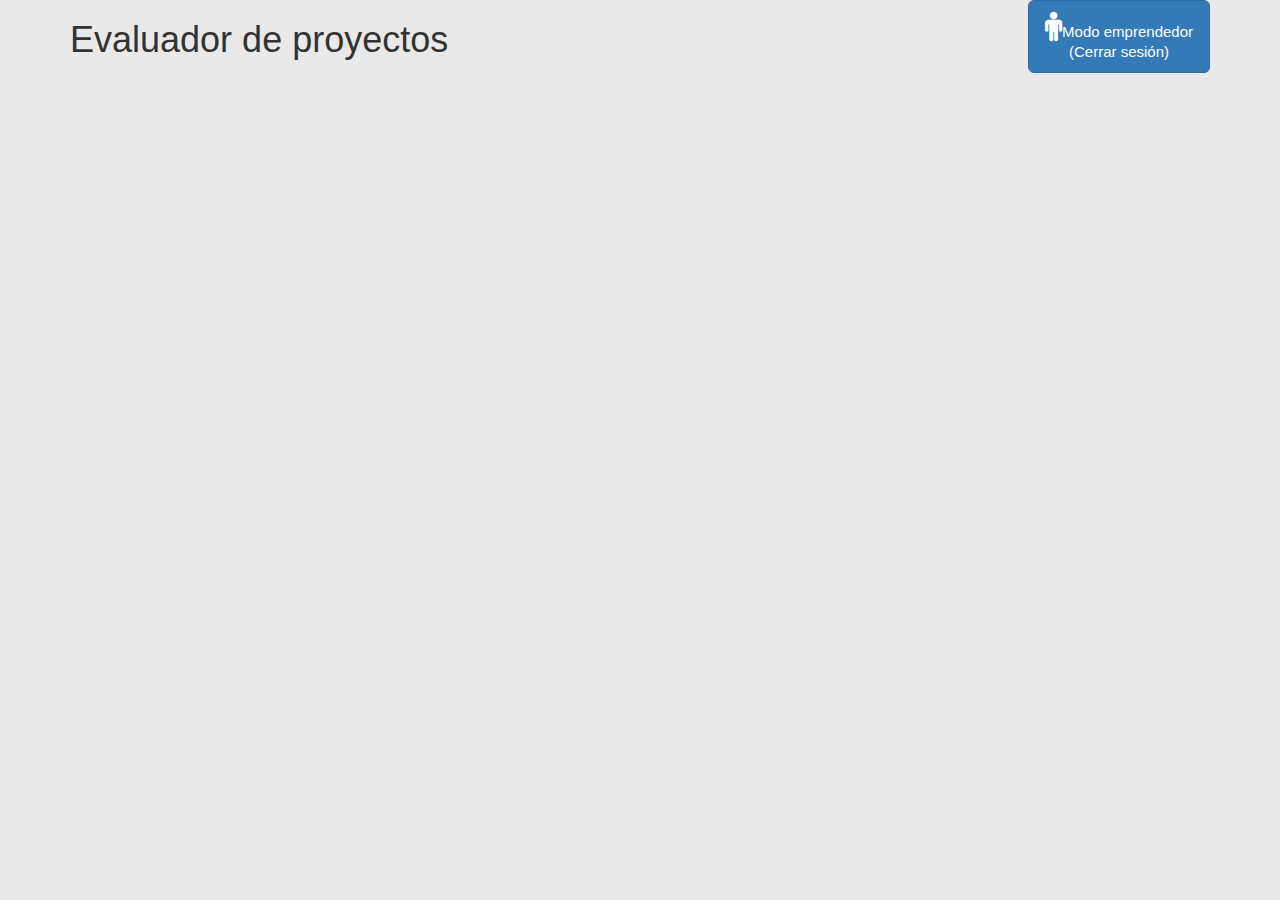
==== index.html @ 3392df0e "Merge branch 'master' of https://github.com/kevingamboa17/root_hackaton2016" ====
<!DOCTYPE html>
<html lang="en">
<head>
    <meta charset="UTF-8">
    <meta http-equiv="X-UA-Compatible" content="IE=edge">
    <meta name="viewport" content="width=device-width, initial-scale=1">
    <title>Evaluador</title>

    <!-- Bootstrap -->
    <link href="css/bootstrap.min.css" rel="stylesheet">
    <script src="https://oss.maxcdn.com/libs/html5shiv/3.7.0/html5shiv.js"></script>
    <script src="https://oss.maxcdn.com/libs/respond.js/1.4.2/respond.min.js"></script>

    <!-- Awesome -->
    <link rel="stylesheet" href="css/font-awesome.min.css">

    <!--This project -->
    <link rel="stylesheet" href="css/style.css">
</head>
<body style="background-color: #E9E9E9">

    <div class="container">

        <!--Cabecera de la pagina-->
        <div class="row style-header">

            <div class="col-md-6">
                <h1>Evaluador de proyectos</h1>
            </div>

            <div class="col-md-6">
                <a class="btn btn-primary btn-lg style-background-secundary" href="#" role="button" style="float: right;
                    font-size: 15px">
                    <i class="fa fa-male fa-2x" aria-hidden="true"></i>Modo emprendedor <br> (Cerrar sesión)
                </a>

            </div>

        </div>
        <!--Fin de cabecera de la pagina-->

        
    </div>



    <!-- jQuery (necessary for Bootstrap's JavaScript plugins) -->
    <script src="js/jquery.js"></script>

    <!-- Include all compiled plugins (below), or include individual files as needed -->
    <script src="js/bootstrap.min.js"></script>
</body>
</html>
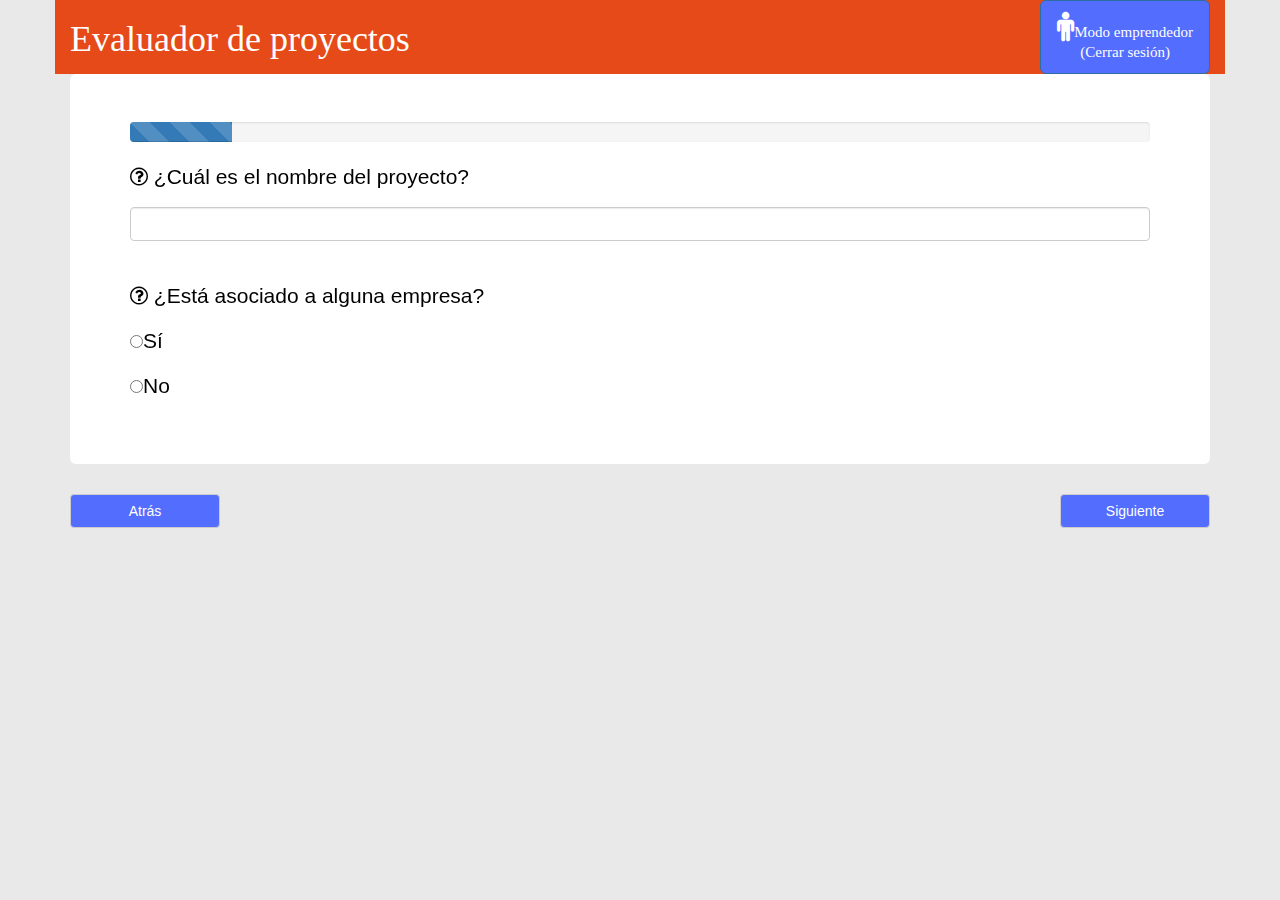
==== commit 37e0de45: "questions step one" ====
--- a/index.html
+++ b/index.html
@@ -39,6 +39,104 @@
         </div>
         <!--Fin de cabecera de la pagina-->
 
+        <!--Slider de preguntas-->
+        <div class="row">
+            <div class="col-md-12">
+                <!--Inicio jumbotron-->
+                <div class="jumbotron style-background-white">
+                    <div id="myCarousel" class="carousel slide">
+                        <!-- Carousel items -->
+                        <div class="carousel-inner">
+
+                            <!--Primer item del carousel-->
+                            <div class="active item">
+                                <!--Barra de progreso-->
+                                <div class="progress">
+                                    <div class="progress-bar progress-bar-striped active" role="progressbar"
+                                         aria-valuenow="45" aria-valuemin="0" aria-valuemax="100" style="width: 10%">
+                                        <span class="sr-only">10% Complete</span>
+                                    </div>
+                                </div>
+                                <!--Pregunta 1-->
+                                <div>
+                                    <p class="style-questions">
+                                        <i class="fa fa-question-circle-o" aria-hidden="true"></i>
+                                        ¿Cuál es el nombre del proyecto?
+                                    </p>
+                                </div>
+
+                                <div>
+                                    <input type="text" class="form-control">
+                                </div>
+
+                                <!--Pregunta 2-->
+                                <div style="margin-top: 40px">
+                                    <p class="style-questions">
+                                        <i class="fa fa-question-circle-o" aria-hidden="true"></i>
+                                        ¿Está asociado a alguna empresa?
+                                    </p>
+                                </div>
+
+                                <div>
+                                    <p><input type="radio">Sí</p>
+                                </div>
+
+                                <div>
+                                    <p><input type="radio">No</p>
+                                </div>
+                            </div>
+
+
+                            <!--Segundo item del carousel-->
+                            <div class="item">
+                                <!--Barra de progreso-->
+                                <div class="progress">
+                                    <div class="progress-bar progress-bar-striped active" role="progressbar"
+                                         aria-valuenow="45" aria-valuemin="0" aria-valuemax="100" style="width: 20%">
+                                        <span class="sr-only">20% Complete</span>
+                                    </div>
+                                </div>
+                                <!--Pregunta 3-->
+                                <div>
+                                    <p class="style-questions">
+                                        <i class="fa fa-question-circle-o" aria-hidden="true"></i>
+                                        ¿A qué segmento de la sociedad está dirigido?
+                                    </p>
+                                </div>
+
+                                <div>
+                                    <input type="text" class="form-control">
+                                </div>
+
+                                <!--Pregunta 4-->
+                                <div style="margin-top: 40px">
+                                    <p class="style-questions">
+                                        <i class="fa fa-question-circle-o" aria-hidden="true"></i>
+                                        ¿Está asociado a alguna empresa?
+                                    </p>
+                                </div>
+
+                                <div>
+                                    <p><input type="radio">Sí</p>
+                                </div>
+
+                                <div>
+                                    <p><input type="radio">No</p>
+                                </div>
+                            </div>
+
+                        </div><!--Fin carouser items-->
+                    </div> <!-- carousel -->
+                </div><!--FIn jumbotron-->
+            </div>
+        </div>
+
+        <div class="row">
+            <div class="col-md-12">
+                <button type="button" href="#myCarousel" class="btn btn-default style-button-prev" data-slide="prev">Atrás</button>
+                <button type="button" href="#myCarousel" class="btn btn-default style-button-next" data-slide="next">Siguiente</button>
+            </div>
+        </div>
         
     </div>
 
--- a/css/style.css
+++ b/css/style.css
@@ -0,0 +1,53 @@
+body{
+    color: #000000;}
+
+.style-primary-color{
+    color: #E64A19;
+
+}
+
+.style-secundary-color{
+    color: #536DFE;
+}
+
+.style-background-black{
+    background: #000000;
+}
+
+.style-background-white{
+    background: #ffffff;
+}
+
+.style-background-primary{
+    background-color: #E64A19;
+}
+
+.style-background-secundary{
+    background-color: #536DFE;;
+}
+
+.style-header{
+    background-color: #E64A19;
+    color: #ffffff;
+    font-family: "Courier 10 Pitch";
+}
+
+.style-questions{
+    color: #000000;
+    font-family: Arial;
+    font-size: 30px;
+}
+
+.style-button-prev{
+    width: 150px;
+    background-color: #536DFE;
+    color: #ffffff;
+    float:left;
+}
+
+.style-button-next{
+    width: 150px;
+    background-color: #536DFE;
+    color: #ffffff;
+    float:right;
+}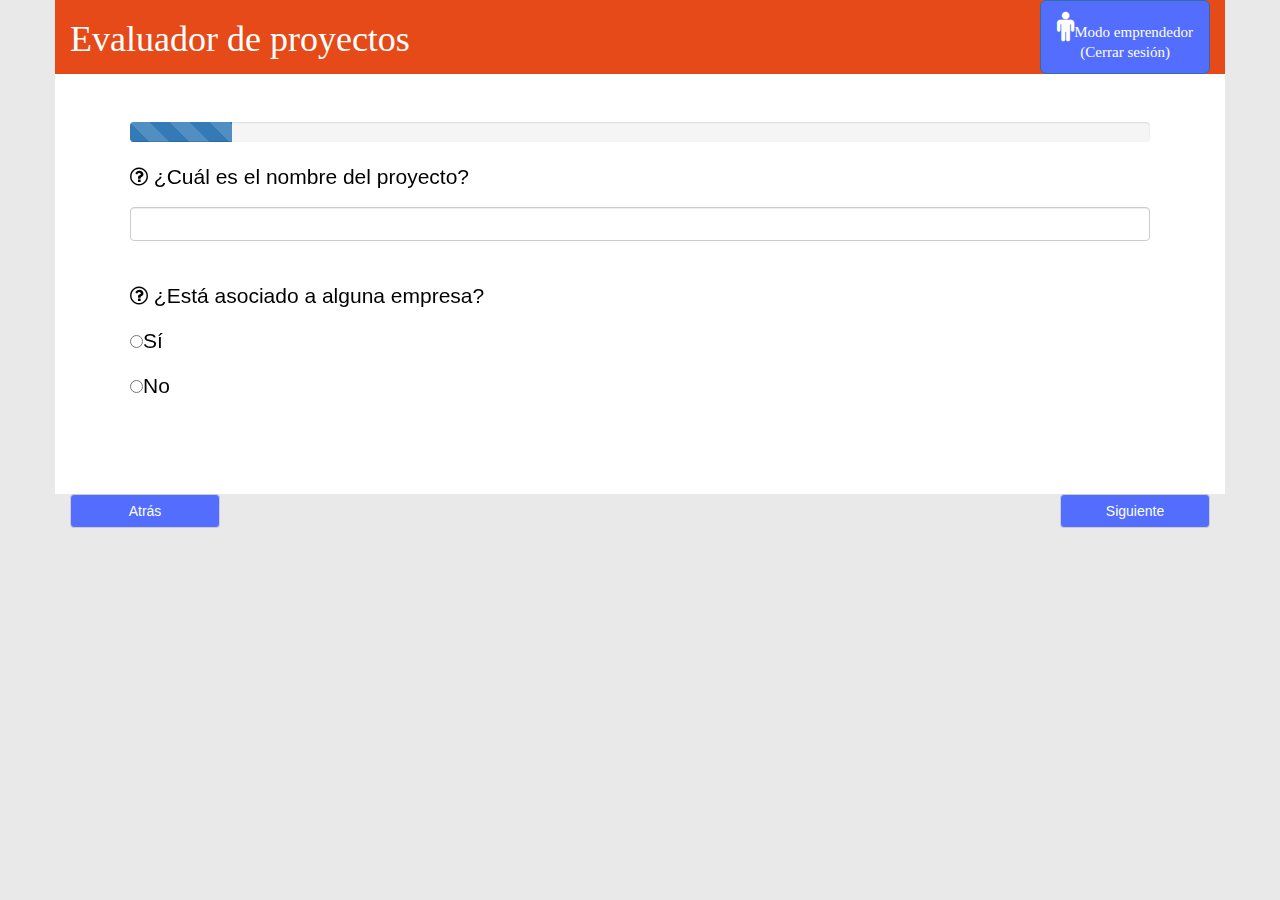
==== commit ebc36804: "new style" ====
--- a/index.html
+++ b/index.html
@@ -40,7 +40,7 @@
         <!--Fin de cabecera de la pagina-->
 
         <!--Slider de preguntas-->
-        <div class="row">
+        <div class="row style-background-white">
             <div class="col-md-12">
                 <!--Inicio jumbotron-->
                 <div class="jumbotron style-background-white">
@@ -50,40 +50,40 @@
 
                             <!--Primer item del carousel-->
                             <div class="active item">
-                                <!--Barra de progreso-->
-                                <div class="progress">
-                                    <div class="progress-bar progress-bar-striped active" role="progressbar"
-                                         aria-valuenow="45" aria-valuemin="0" aria-valuemax="100" style="width: 10%">
-                                        <span class="sr-only">10% Complete</span>
+                                    <!--Barra de progreso-->
+                                    <div class="progress">
+                                        <div class="progress-bar progress-bar-striped active" role="progressbar"
+                                             aria-valuenow="45" aria-valuemin="0" aria-valuemax="100" style="width: 10%">
+                                            <span class="sr-only">10% Complete</span>
+                                        </div>
                                     </div>
-                                </div>
-                                <!--Pregunta 1-->
-                                <div>
-                                    <p class="style-questions">
-                                        <i class="fa fa-question-circle-o" aria-hidden="true"></i>
-                                        ¿Cuál es el nombre del proyecto?
-                                    </p>
-                                </div>
+                                    <!--Pregunta 1-->
+                                    <div>
+                                        <p class="style-questions">
+                                            <i class="fa fa-question-circle-o" aria-hidden="true"></i>
+                                            ¿Cuál es el nombre del proyecto?
+                                        </p>
+                                    </div>
 
-                                <div>
-                                    <input type="text" class="form-control">
-                                </div>
+                                    <div>
+                                        <input type="text" class="form-control">
+                                    </div>
 
-                                <!--Pregunta 2-->
-                                <div style="margin-top: 40px">
-                                    <p class="style-questions">
-                                        <i class="fa fa-question-circle-o" aria-hidden="true"></i>
-                                        ¿Está asociado a alguna empresa?
-                                    </p>
-                                </div>
+                                    <!--Pregunta 2-->
+                                    <div style="margin-top: 40px">
+                                        <p class="style-questions">
+                                            <i class="fa fa-question-circle-o" aria-hidden="true"></i>
+                                            ¿Está asociado a alguna empresa?
+                                        </p>
+                                    </div>
 
-                                <div>
-                                    <p><input type="radio">Sí</p>
-                                </div>
+                                    <div>
+                                        <p><input type="radio">Sí</p>
+                                    </div>
 
-                                <div>
-                                    <p><input type="radio">No</p>
-                                </div>
+                                    <div>
+                                        <p><input type="radio">No</p>
+                                    </div>
                             </div>
 
 
@@ -137,7 +137,7 @@
                 <button type="button" href="#myCarousel" class="btn btn-default style-button-next" data-slide="next">Siguiente</button>
             </div>
         </div>
-        
+
     </div>
 
 
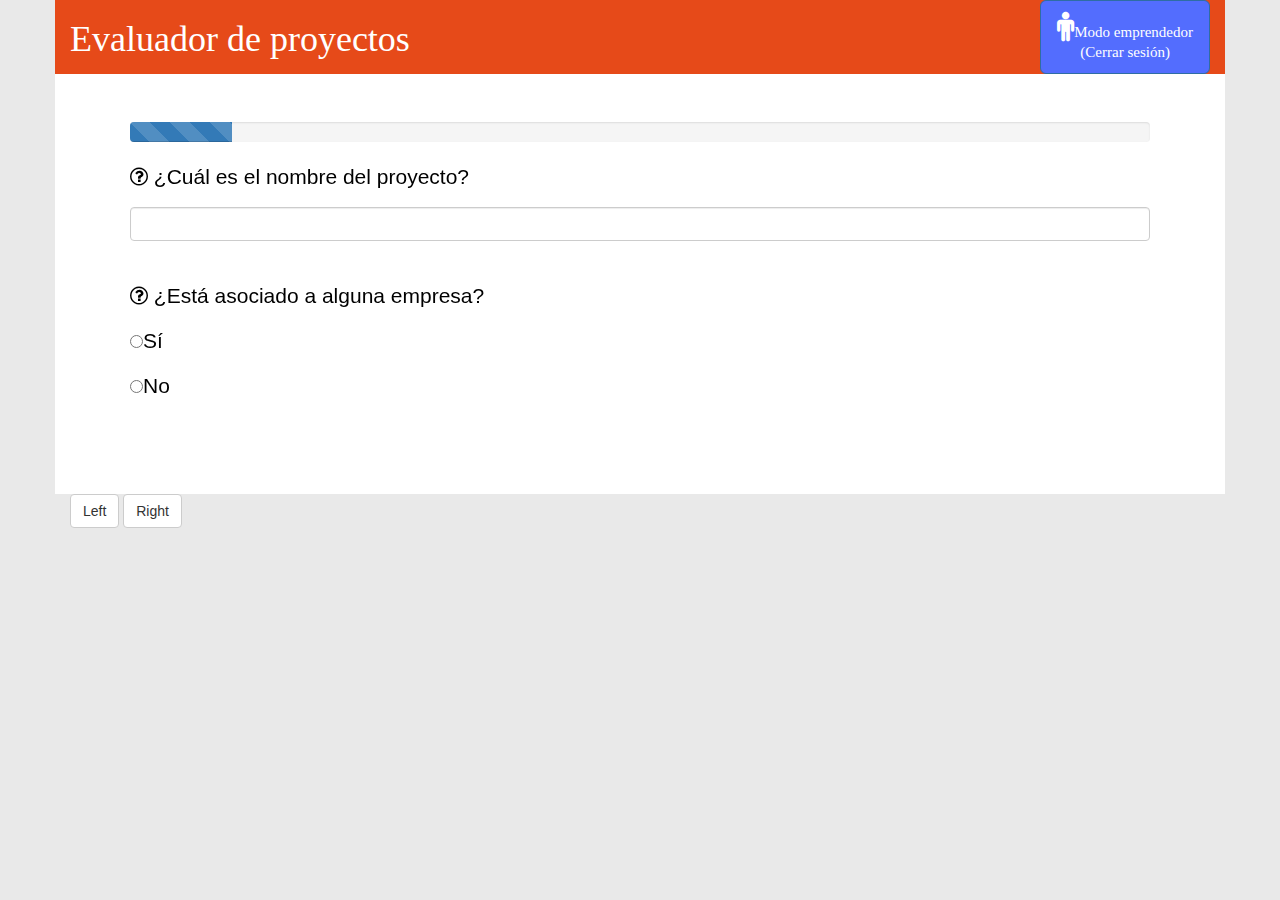
==== commit f0bb295f: "bootstrap problem solved" ====
--- a/index.html
+++ b/index.html
@@ -133,8 +133,8 @@
 
         <div class="row">
             <div class="col-md-12">
-                <button type="button" href="#myCarousel" class="btn btn-default style-button-prev" data-slide="prev">Atrás</button>
-                <button type="button" href="#myCarousel" class="btn btn-default style-button-next" data-slide="next">Siguiente</button>
+                <button type="button" href="#myCarousel" class="btn btn-default" data-slide="prev">Left</button>
+                <button type="button" href="#myCarousel" class="btn btn-default" data-slide="next">Right</button>
             </div>
         </div>
 
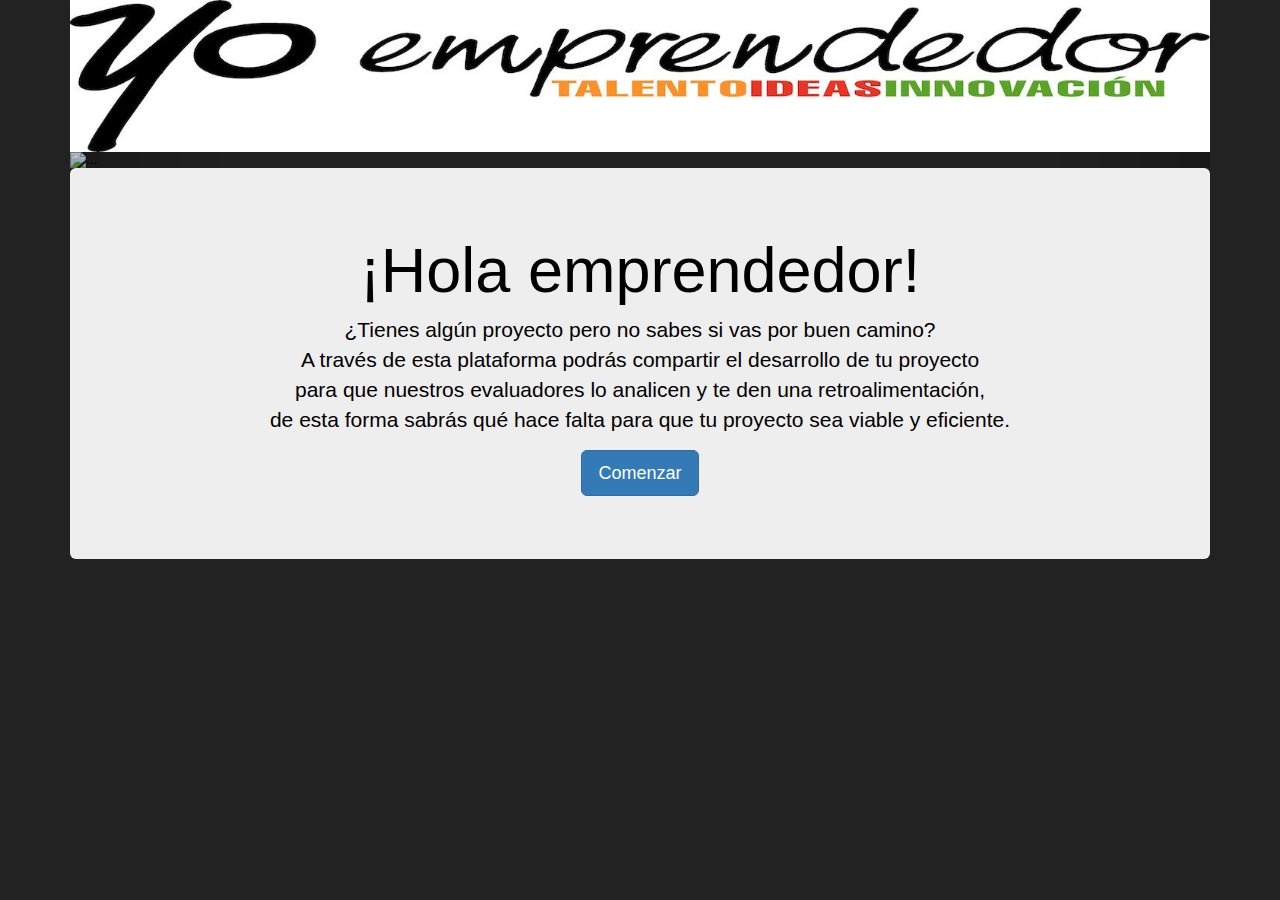
==== commit 3528b1d4: "index style" ====
--- a/index.html
+++ b/index.html
@@ -17,135 +17,75 @@
     <!--This project -->
     <link rel="stylesheet" href="css/style.css">
 </head>
-<body style="background-color: #E9E9E9">
+<body style="background-color: rgba(31, 31, 31, 0.99);">
 
     <div class="container">
+        <!--Header logo-->
+        <div class="row">
+            <div class="col-md-12">
+                <img src="img/logo_yoemprendedor.JPG" class="img-responsive">
+            </div>
+        </div><!--Fin header logo-->
 
-        <!--Cabecera de la pagina-->
-        <div class="row style-header">
+        <div class="row">
+            <div class="col-md-12">
+                <!--Carousel-->
+                <div id="carousel-example-generic" class="carousel slide" data-ride="carousel">
+                    <!-- Indicators -->
+                    <ol class="carousel-indicators">
+                        <li data-target="#carousel-example-generic" data-slide-to="0" class="active"></li>
+                        <li data-target="#carousel-example-generic" data-slide-to="1"></li>
+                        <li data-target="#carousel-example-generic" data-slide-to="2"></li>
+                        <li data-target="#carousel-example-generic" data-slide-to="3"></li>
 
-            <div class="col-md-6">
-                <h1>Evaluador de proyectos</h1>
-            </div>
+                    </ol>
 
-            <div class="col-md-6">
-                <a class="btn btn-primary btn-lg style-background-secundary" href="#" role="button" style="float: right;
-                    font-size: 15px">
-                    <i class="fa fa-male fa-2x" aria-hidden="true"></i>Modo emprendedor <br> (Cerrar sesión)
-                </a>
+                    <!-- Wrapper for slides -->
+                    <div class="carousel-inner" role="listbox">
+                        <div class="item active">
+                            <img src="img/img5.jpg" alt="...">
+                        </div>
+                        <div class="item">
+                            <img src="img/img2.jpg" alt="...">
+                        </div>
+                        <div class="item">
+                            <img src="img/img4.png" alt="...">
+                        </div>
+                        <div class="item">
+                            <img src="img/img1.jpg" alt="...">
+                        </div>
+                    </div>
 
-            </div>
-
-        </div>
-        <!--Fin de cabecera de la pagina-->
-
-        <!--Slider de preguntas-->
-        <div class="row style-background-white">
-            <div class="col-md-12">
-                <!--Inicio jumbotron-->
-                <div class="jumbotron style-background-white">
-                    <div id="myCarousel" class="carousel slide">
-                        <!-- Carousel items -->
-                        <div class="carousel-inner">
-
-                            <!--Primer item del carousel-->
-                            <div class="active item">
-                                    <!--Barra de progreso-->
-                                    <div class="progress">
-                                        <div class="progress-bar progress-bar-striped active" role="progressbar"
-                                             aria-valuenow="45" aria-valuemin="0" aria-valuemax="100" style="width: 10%">
-                                            <span class="sr-only">10% Complete</span>
-                                        </div>
-                                    </div>
-                                    <!--Pregunta 1-->
-                                    <div>
-                                        <p class="style-questions">
-                                            <i class="fa fa-question-circle-o" aria-hidden="true"></i>
-                                            ¿Cuál es el nombre del proyecto?
-                                        </p>
-                                    </div>
-
-                                    <div>
-                                        <input type="text" class="form-control">
-                                    </div>
-
-                                    <!--Pregunta 2-->
-                                    <div style="margin-top: 40px">
-                                        <p class="style-questions">
-                                            <i class="fa fa-question-circle-o" aria-hidden="true"></i>
-                                            ¿Está asociado a alguna empresa?
-                                        </p>
-                                    </div>
-
-                                    <div>
-                                        <p><input type="radio">Sí</p>
-                                    </div>
-
-                                    <div>
-                                        <p><input type="radio">No</p>
-                                    </div>
-                            </div>
-
-
-                            <!--Segundo item del carousel-->
-                            <div class="item">
-                                <!--Barra de progreso-->
-                                <div class="progress">
-                                    <div class="progress-bar progress-bar-striped active" role="progressbar"
-                                         aria-valuenow="45" aria-valuemin="0" aria-valuemax="100" style="width: 20%">
-                                        <span class="sr-only">20% Complete</span>
-                                    </div>
-                                </div>
-                                <!--Pregunta 3-->
-                                <div>
-                                    <p class="style-questions">
-                                        <i class="fa fa-question-circle-o" aria-hidden="true"></i>
-                                        ¿A qué segmento de la sociedad está dirigido?
-                                    </p>
-                                </div>
-
-                                <div>
-                                    <input type="text" class="form-control">
-                                </div>
-
-                                <!--Pregunta 4-->
-                                <div style="margin-top: 40px">
-                                    <p class="style-questions">
-                                        <i class="fa fa-question-circle-o" aria-hidden="true"></i>
-                                        ¿Está asociado a alguna empresa?
-                                    </p>
-                                </div>
-
-                                <div>
-                                    <p><input type="radio">Sí</p>
-                                </div>
-
-                                <div>
-                                    <p><input type="radio">No</p>
-                                </div>
-                            </div>
-
-                        </div><!--Fin carouser items-->
-                    </div> <!-- carousel -->
-                </div><!--FIn jumbotron-->
+                    <!-- Controls -->
+                    <a class="left carousel-control" href="#carousel-example-generic" role="button" data-slide="prev"></a>
+                    <a class="right carousel-control" href="#carousel-example-generic" role="button" data-slide="next"></a>
+                </div>
             </div>
         </div>
 
         <div class="row">
             <div class="col-md-12">
-                <button type="button" href="#myCarousel" class="btn btn-default" data-slide="prev">Left</button>
-                <button type="button" href="#myCarousel" class="btn btn-default" data-slide="next">Right</button>
+                <center>
+                    <div class="jumbotron">
+                        <h1>¡Hola emprendedor!</h1>
+                        <p>¿Tienes algún proyecto pero no sabes si vas por buen camino?<br>
+                            A través de esta plataforma podrás compartir el desarrollo de tu proyecto<br>
+                            para que nuestros evaluadores lo analicen y te den una retroalimentación,<br>
+                            de esta forma sabrás qué hace falta para que tu proyecto sea viable y eficiente.</p>
+
+                        <p><a class="btn btn-primary btn-lg style-button-begin" href="emprendedor.html" role="button">Comenzar</a></p>
+                    </div>
+                </center>
             </div>
         </div>
-
     </div>
 
 
 
-    <!-- jQuery (necessary for Bootstrap's JavaScript plugins) -->
-    <script src="js/jquery.js"></script>
+<!-- jQuery (necessary for Bootstrap's JavaScript plugins) -->
+<script src="js/jquery.js"></script>
 
-    <!-- Include all compiled plugins (below), or include individual files as needed -->
-    <script src="js/bootstrap.min.js"></script>
+<!-- Include all compiled plugins (below), or include individual files as needed -->
+<script src="js/bootstrap.min.js"></script>
 </body>
-</html>
+</html>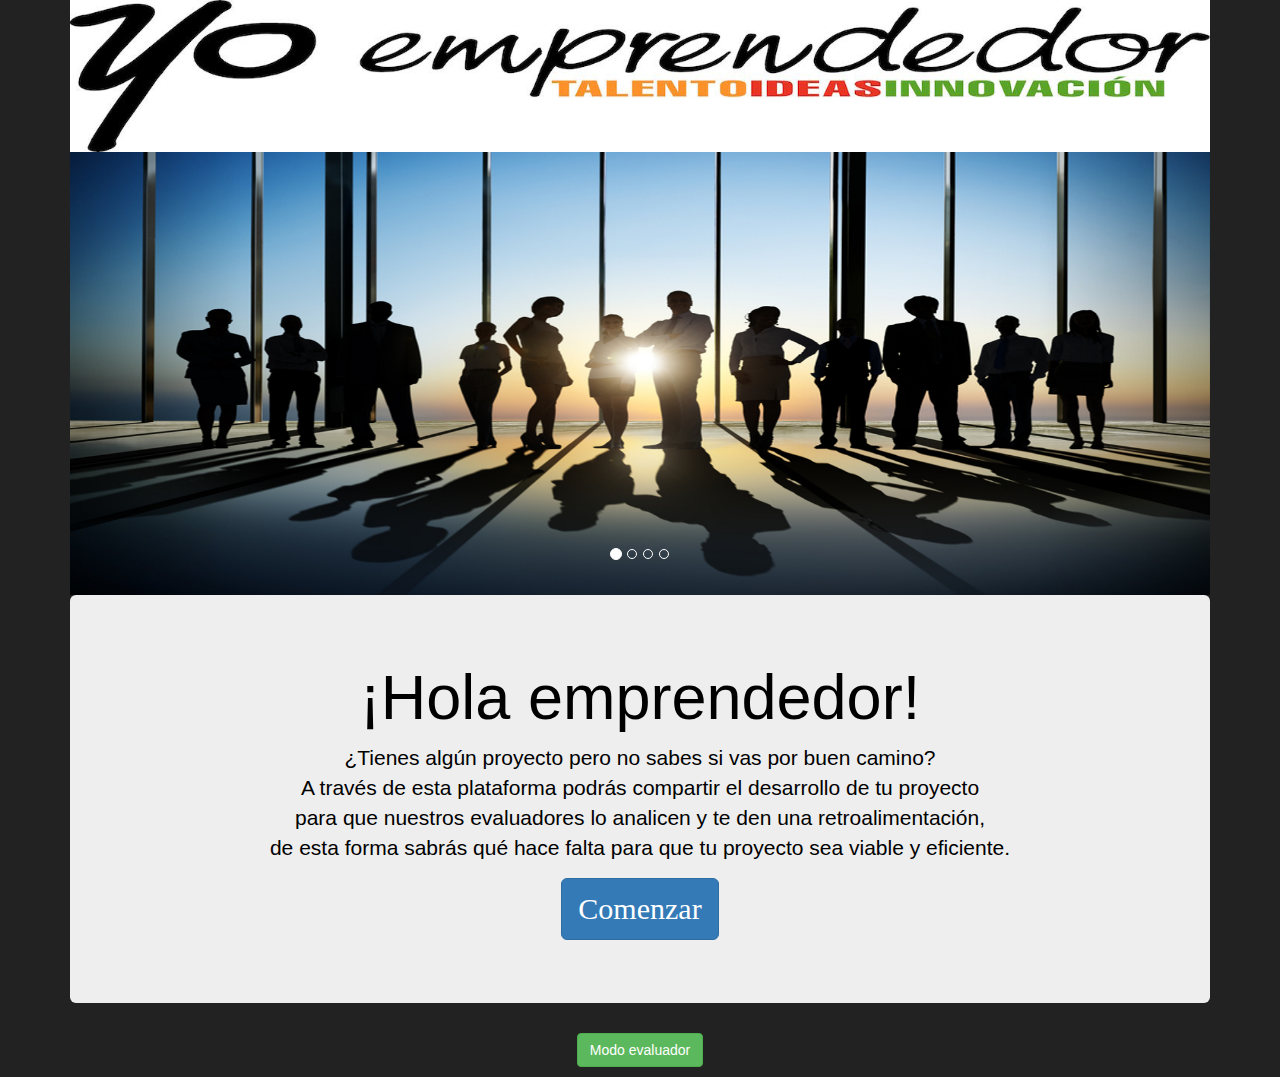
==== commit 217b3485: "Evaluador listo" ====
--- a/index.html
+++ b/index.html
@@ -78,6 +78,8 @@
                 </center>
             </div>
         </div>
+
+        <p align="center"><a class="btn btn-success" href="evaluador_index.html">Modo evaluador</a></p>
     </div>
 
 
--- a/css/style.css
+++ b/css/style.css
@@ -26,6 +26,10 @@
     background-color: #536DFE;;
 }
 
+.style-background-gray{
+    background-color: #E9E9E9;
+}
+
 .style-header{
     background-color: #E64A19;
     color: #ffffff;
@@ -50,4 +54,10 @@
     background-color: #536DFE;
     color: #ffffff;
     float:right;
+}
+
+.style-button-begin{
+    font-family: "Century Schoolbook L";
+    font-size: 30px;
+    color: #ffffff;
 }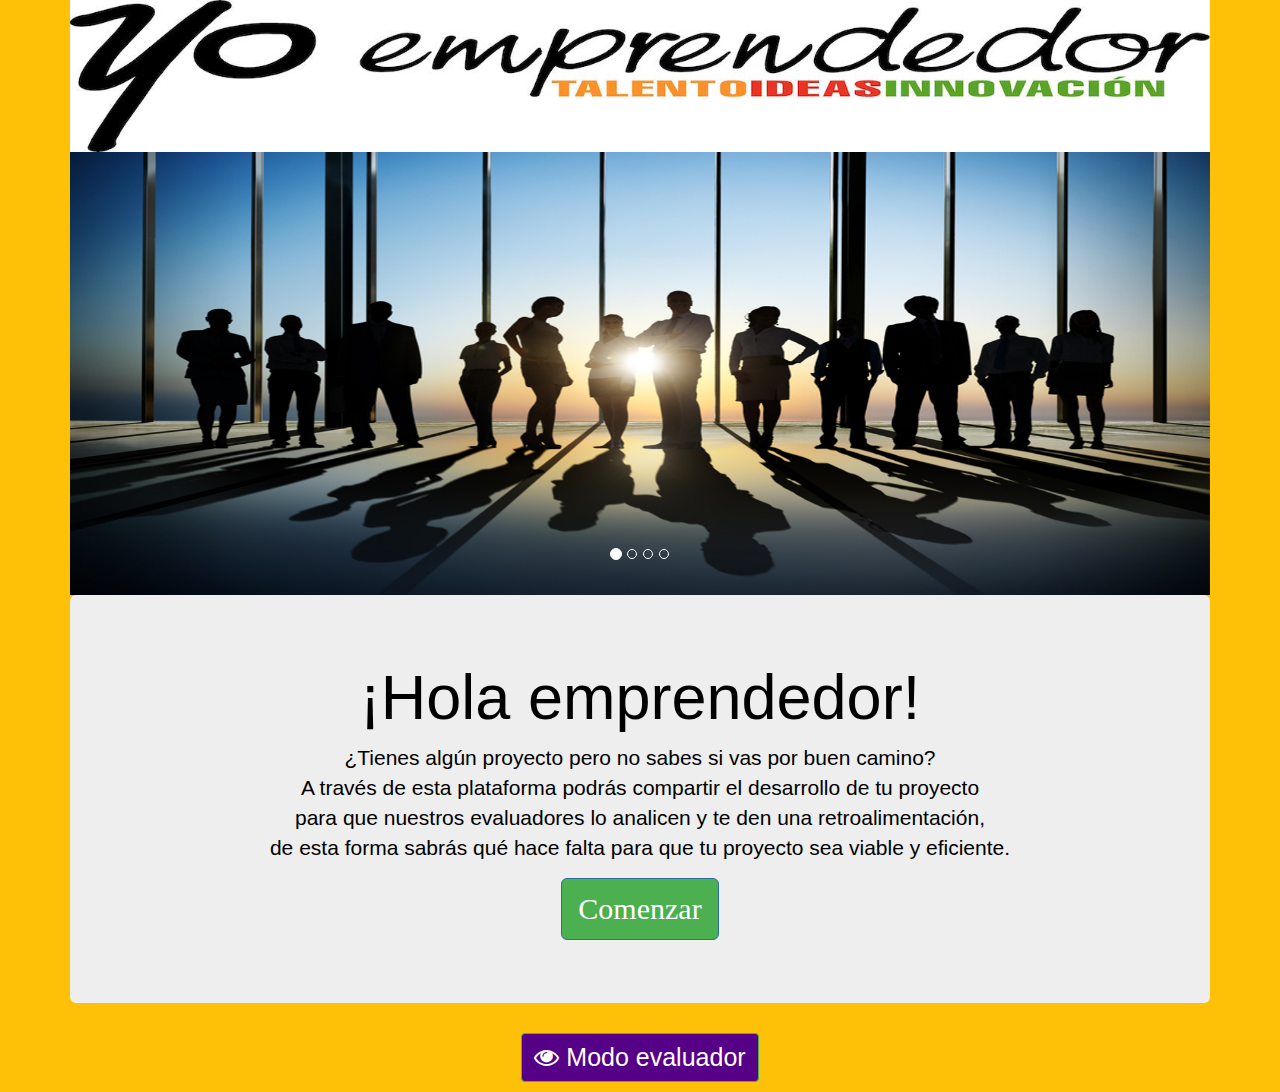
==== commit d140aeb3: "new design" ====
--- a/index.html
+++ b/index.html
@@ -17,7 +17,7 @@
     <!--This project -->
     <link rel="stylesheet" href="css/style.css">
 </head>
-<body style="background-color: rgba(31, 31, 31, 0.99);">
+<body style="background-color: #ffc107;">
 
     <div class="container">
         <!--Header logo-->
@@ -79,7 +79,8 @@
             </div>
         </div>
 
-        <p align="center"><a class="btn btn-success" href="evaluador_index.html">Modo evaluador</a></p>
+        <p align="center"><a class="btn btn-success style-button-evaluador" href="evaluador_index.html">
+            <i class="fa fa-eye fa-1x" aria-hidden="true"></i>                         Modo evaluador</a></p>
     </div>
 
 
--- a/css/style.css
+++ b/css/style.css
@@ -31,7 +31,7 @@
 }
 
 .style-header{
-    background-color: #E64A19;
+    background-color: #ffc107;
     color: #ffffff;
     font-family: "Courier 10 Pitch";
 }
@@ -60,4 +60,11 @@
     font-family: "Century Schoolbook L";
     font-size: 30px;
     color: #ffffff;
+    background-color: #4CAF50
+}
+
+.style-button-evaluador{
+    background-color: #560087;
+    color: #ffffff;
+    font-size: 25px;
 }